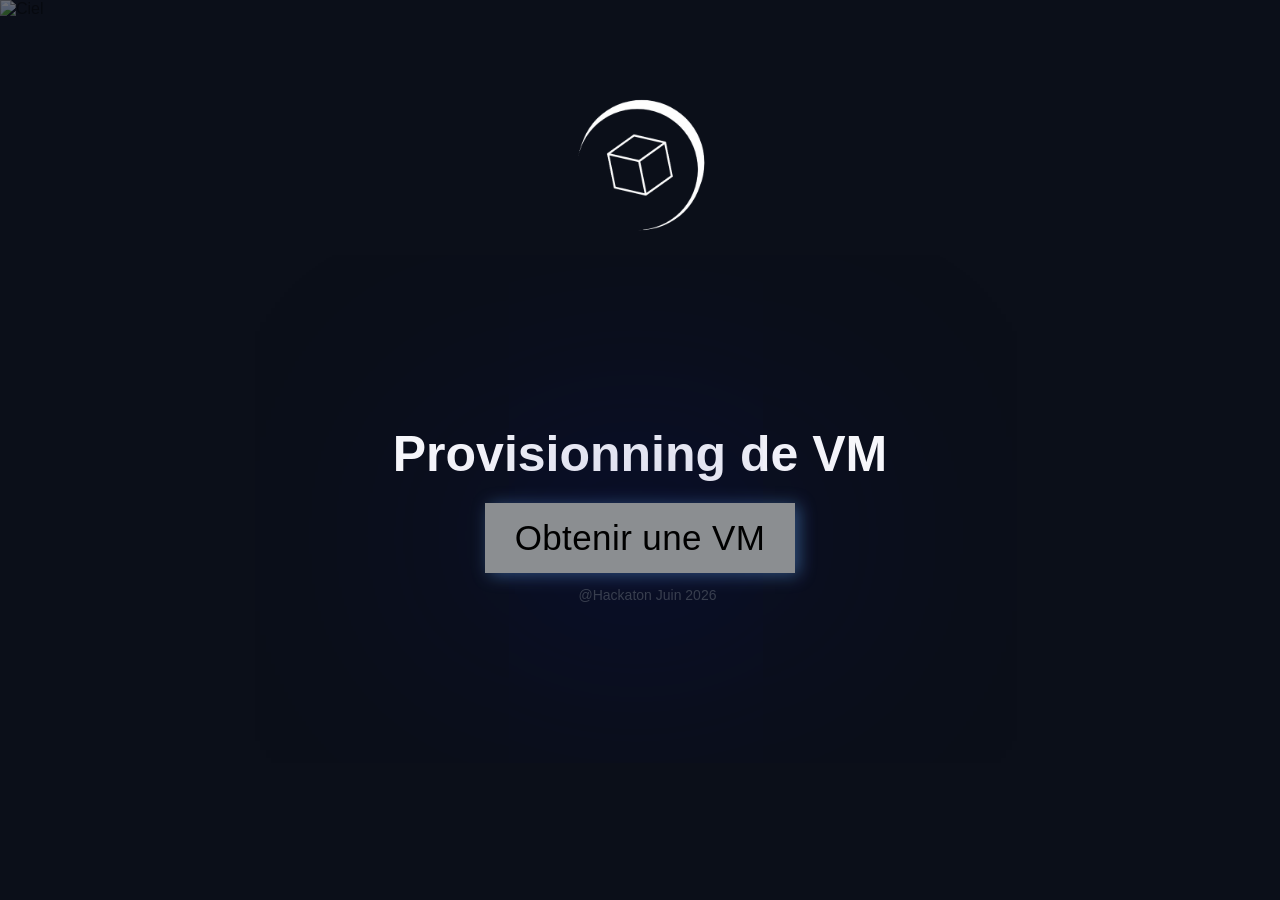
==== Index.html @ 028f9364 "Add files via upload V0.1 --- changements a venir --- base du design de la page --- a discuter en" ====
<!DOCTYPE html>
<html>
<head>
    <title>Site Plateforme Cloud GIT</title>
    <meta charset="utf-8">
    <link rel="stylesheet" href="style.css">
</head>
<body>

    <div class="hero">
        <img src="./images/Design sans titre (1).png" alt="Ciel" class="sky">
    </div>

    <div class="provisionningVM">
        <img src="./images/Logo.png" alt="Provisionning de VM" class="image">

        <h1 class="titre">Provisionning de VM</h1>

        <button class="obtenirVM" type="button">
            Obtenir une VM
        </button>

        <div class="vm-result" id="vmResult" style="display:none;">
            <p class="vm-info">IP : <span id="vmIP">-</span></p>
            <p class="vm-info">Utilisateur : <span id="vmUser">-</span></p>
            <p class="vm-info">Mot de passe : <span id="vmPassword">-</span></p>
            
            <button class="rendreVM" type="button" id="rendreVM">
                Rendre ma VM
            </button>
            <div class="vm-result" id="vmResult" style="display:none;">
            <p class=delete:"vm-info">IP : <span id="vmIP">-</span></p>
            <p class=delete:"vm-info">Utilisateur : <span id="vmUser">-</span></p>
            <p class=delete:"vm-info">Mot de passe : <span id="vmPassword">-</span></p>
        </div>
    </div>

    <footer>
        <p class="footer">@Hackaton Juin 2026</p>
    </footer>

    <script src="script.js"></script>
</body>
</html>
---- style.css ----
body {
    background-color: #0B0F19; 
    margin: 0;
    padding: 0;
    min-height: 100vh;
    position: relative;
    overflow-x: hidden;
    font-family: 'JetBrains Mono', sans-serif;
}


.hero {
    position: absolute;
    top: 0;
    left: 0;
    width: 100%;
    height: 60vh; 
    z-index: 1;
    pointer-events: none; 
}

.hero::after {
    content: "";
    position: absolute;
    bottom: 0;
    left: 0;
    width: 100%;
    height: 100%; 
    background: linear-gradient(to bottom, rgba(11, 15, 25, 0) 0%, #0B0F19 100%);
    z-index: 2;
}

.sky {
    width: 100%;
    height: 100%;
    object-fit: cover;
    opacity: 0.4; 
}

.provisionningVM {
    position: absolute;
    top: 5vh; 
    left: 0;
    width: 100%;
    z-index: 3; 
    display: flex;
    flex-direction: column;
    align-items: center;
    justify-content: flex-start; 
    box-sizing: border-box;
    padding: 20px;
    height: auto; 
}


.image {
    width: 200px;
    height: 200px;
    object-fit: cover;
    margin-bottom: 150px; 
    filter: brightness(0) invert(1);
}


body h1 {
    text-align: center;
    color: #ffffff;
    font-size: 50px;
    margin: 10px 0 20px 0; 
}


.obtenirVM {
    padding: 15px 30px;
    color: rgb(0, 0, 0);
    font-size: 35px; 
    font-family: inherit, sans-serif;
    cursor: pointer;
    border: none;
    transition: transform 0.2s ease;
    margin-top: 0; 
}

.obtenirVM:hover {
    transform: scale(1.05); 
}

.footer {
    position: flex;
    bottom: 0;
    margin-left: 15px;
    opacity: 0.45;
    background-color: none;
    color: #717881;
    font-size: 14px;
}

/*Source: https://uiverse.io/barisdogansutcu/black-duck-67*/
button {
 display: flex;
 align-items: center;
 justify-content: center;
 gap: 10px;
 font-family: inherit;
 font-size: 13px;
 font-weight: 500;
 letter-spacing: 0.4px;
 color: #000000;
 background-color: #8b8e91;
 border-style: solid;
 border-width: 2px 2px 2px 2px;
 border-color: rgba(255, 255, 255, 0.333);
 padding: 16px 24px 16px 28px;
 transform: translate(0px, 0px) rotate(0deg);
 transition: 0.2s;
 box-shadow: -4px -2px 450px 0px #061081c2, 4px 2px 16px 0px rgb(95 157 231 / 48%);
}

button:hover {
 color: #516d91;
 background-color: #E5EDF5;
 box-shadow: -2px -1px 8px 0px #ffffff, 2px 1px 8px 0px rgb(95 157 231 / 48%);
}

.vm-info{
    padding: 15px 30px;
    color: rgb(255, 255, 255);
    font-size: 15px; 
    font-family: inherit, sans-serif;
    cursor: pointer;
    border: none;
    transition: transform 0.2s ease;
    margin-top: 0; 
}


button:active {
 box-shadow: none;
}
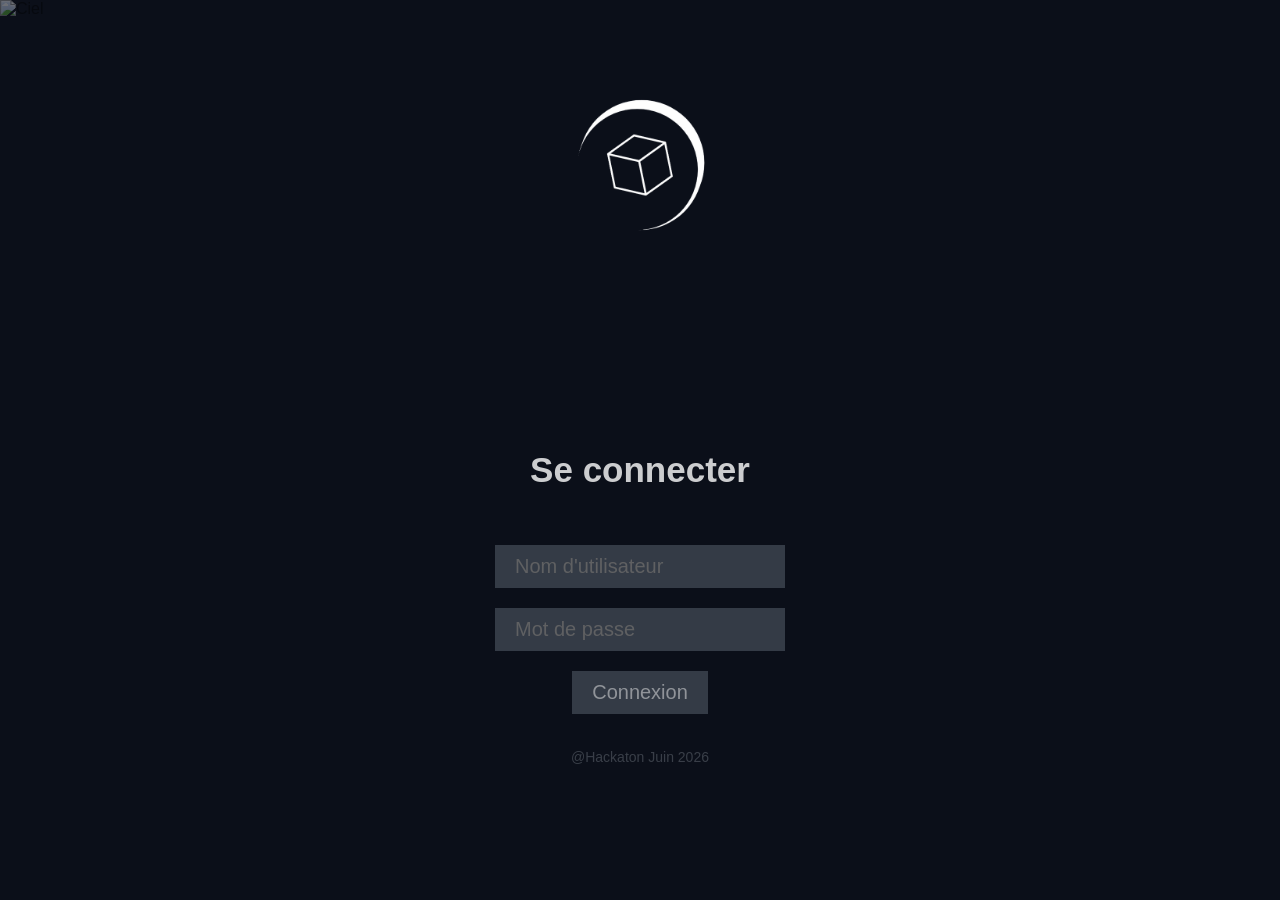
==== commit 1f72af57: "Add files via upload" ====
--- a/Index.html
+++ b/Index.html
@@ -14,31 +14,41 @@
     <div class="provisionningVM">
         <img src="./images/Logo.png" alt="Provisionning de VM" class="image">
 
-        <h1 class="titre">Provisionning de VM</h1>
-
-        <button class="obtenirVM" type="button">
-            Obtenir une VM
-        </button>
-
-        <div class="vm-result" id="vmResult" style="display:none;">
-            <p class="vm-info">IP : <span id="vmIP">-</span></p>
-            <p class="vm-info">Utilisateur : <span id="vmUser">-</span></p>
-            <p class="vm-info">Mot de passe : <span id="vmPassword">-</span></p>
-            
-            <button class="rendreVM" type="button" id="rendreVM">
-                Rendre ma VM
-            </button>
-            <div class="vm-result" id="vmResult" style="display:none;">
-            <p class=delete:"vm-info">IP : <span id="vmIP">-</span></p>
-            <p class=delete:"vm-info">Utilisateur : <span id="vmUser">-</span></p>
-            <p class=delete:"vm-info">Mot de passe : <span id="vmPassword">-</span></p>
-        </div>
-    </div>
-
+            <h1 class="connexion">Se connecter</h1>
+            <input class="Login" type="text" id="username" placeholder="Nom d'utilisateur" class="input-field">
+            <input class="Login" type="password" id="password" placeholder="Mot de passe" class="input-field">
+            <button class="connexion-button" type="button" id="loginButton">Connexion</button>
     <footer>
         <p class="footer">@Hackaton Juin 2026</p>
     </footer>
 
     <script src="script.js"></script>
+
+    <div class="Connexion"></div>
+        
+    </div>
 </body>
-</html>+</html>
+
+
+
+<!-- <h1 class="titre">Provisionning de VM</h1>
+
+       <button class="obtenirVM" type="button">
+            Obtenir une VM
+        </button>
+
+     <div class="vm-result" id="vmResult" style="display:none;">
+            <p class="vm-info">IP : <span id="vmIP">-</span></p>
+           <p class="vm-info">Utilisateur : <span id="vmUser">-</span></p>
+           <p class="vm-info">Mot de passe : <span id="vmPassword">-</span></p>
+          
+           <button class="rendreVM" type="button" id="rendreVM">
+               Rendre ma VM
+           </button>
+           <div class="vm-result" id="vmResult" style="display:none;">
+           <p class=delete:"vm-info">IP : <span id="vmIP">-</span></p>
+           <p class="vm-info">Utilisateur : <span id="vmUser">-</span></p>
+           <p class="vm-info">Mot de passe : <span id="vmPassword">-</span></p>
+       </div>
+   </div> -->
--- a/style.css
+++ b/style.css
@@ -37,21 +37,20 @@
     opacity: 0.4; 
 }
 
-.provisionningVM {
-    position: absolute;
-    top: 5vh; 
-    left: 0;
-    width: 100%;
-    z-index: 3; 
-    display: flex;
-    flex-direction: column;
-    align-items: center;
-    justify-content: flex-start; 
-    box-sizing: border-box;
-    padding: 20px;
-    height: auto; 
-}
-
+    .provisionningVM {
+        position: absolute;
+        top: 5vh; 
+        left: 0;
+        width: 100%;
+        z-index: 3; 
+        display: flex;
+        flex-direction: column;
+        align-items: center;
+        justify-content: flex-start; 
+        box-sizing: border-box;
+        padding: 20px;
+        height: auto; 
+    }
 
 .image {
     width: 200px;
@@ -60,7 +59,6 @@
     margin-bottom: 150px; 
     filter: brightness(0) invert(1);
 }
-
 
 body h1 {
     text-align: center;
@@ -86,16 +84,85 @@
 }
 
 .footer {
-    position: flex;
     bottom: 0;
-    margin-left: 15px;
+    margin-top: 35px;
     opacity: 0.45;
     background-color: none;
     color: #717881;
     font-size: 14px;
 }
 
-/*Source: https://uiverse.io/barisdogansutcu/black-duck-67*/
+.Login {
+    padding: 10px 20px;
+    width: 250px;
+    color: rgb(255, 255, 255);
+    background-color: rgb(63, 71, 82);
+    font-size: 20px; 
+    font-family: inherit, sans-serif;
+    border: none;
+    display: block;
+    margin-top: 20px;
+    opacity: 0.8;
+}
+.Login:hover {
+    background-color: rgb(80, 90, 100);
+    opacity: 1;
+}
+
+.connexion-button{
+    padding: 10px 20px;
+    display: block;
+    margin: 20px auto 0 auto;
+    color: rgba(255, 255, 255, 0.6);
+    background-color: rgb(63, 71, 82);
+    font-size: 20px; 
+    font-family: inherit, sans-serif;
+    border: none;
+    margin-top: 20px;
+    opacity: 0.8;
+}
+
+button {
+    padding: 10px 20px;
+    color: rgb(255, 255, 255);
+    background-color: rgb(63, 71, 82);
+    font-size: 20px; 
+    font-family: inherit; 
+    border: none;
+    cursor: pointer; 
+    margin-top: 20px;
+    opacity: 0.8;
+}
+button:hover {
+    background-color: rgb(80, 90, 100);
+    opacity: 1;
+}
+
+.connexion {
+    padding: 15px 30px;
+    color: rgb(253, 253, 253);
+    font-size: 35px; 
+    font-family: inherit, sans-serif;
+    border: none;
+    margin-top: 20px; 
+    opacity: 0.8;
+}
+
+.vm-info{
+    padding: 10px 30px;
+    color: rgb(255, 255, 255);
+    font-size: 15px; 
+    font-family: inherit, sans-serif;
+    cursor: pointer;
+    border: none;
+    transition: transform 0.2s ease;
+    margin-top: 0; 
+}
+
+/*button:active {
+ box-shadow: none;
+}
+Source: https://uiverse.io/barisdogansutcu/black-duck-67
 button {
  display: flex;
  align-items: center;
@@ -115,25 +182,8 @@
  transition: 0.2s;
  box-shadow: -4px -2px 450px 0px #061081c2, 4px 2px 16px 0px rgb(95 157 231 / 48%);
 }
-
 button:hover {
  color: #516d91;
  background-color: #E5EDF5;
  box-shadow: -2px -1px 8px 0px #ffffff, 2px 1px 8px 0px rgb(95 157 231 / 48%);
-}
-
-.vm-info{
-    padding: 15px 30px;
-    color: rgb(255, 255, 255);
-    font-size: 15px; 
-    font-family: inherit, sans-serif;
-    cursor: pointer;
-    border: none;
-    transition: transform 0.2s ease;
-    margin-top: 0; 
-}
-
-
-button:active {
- box-shadow: none;
-}+}*/
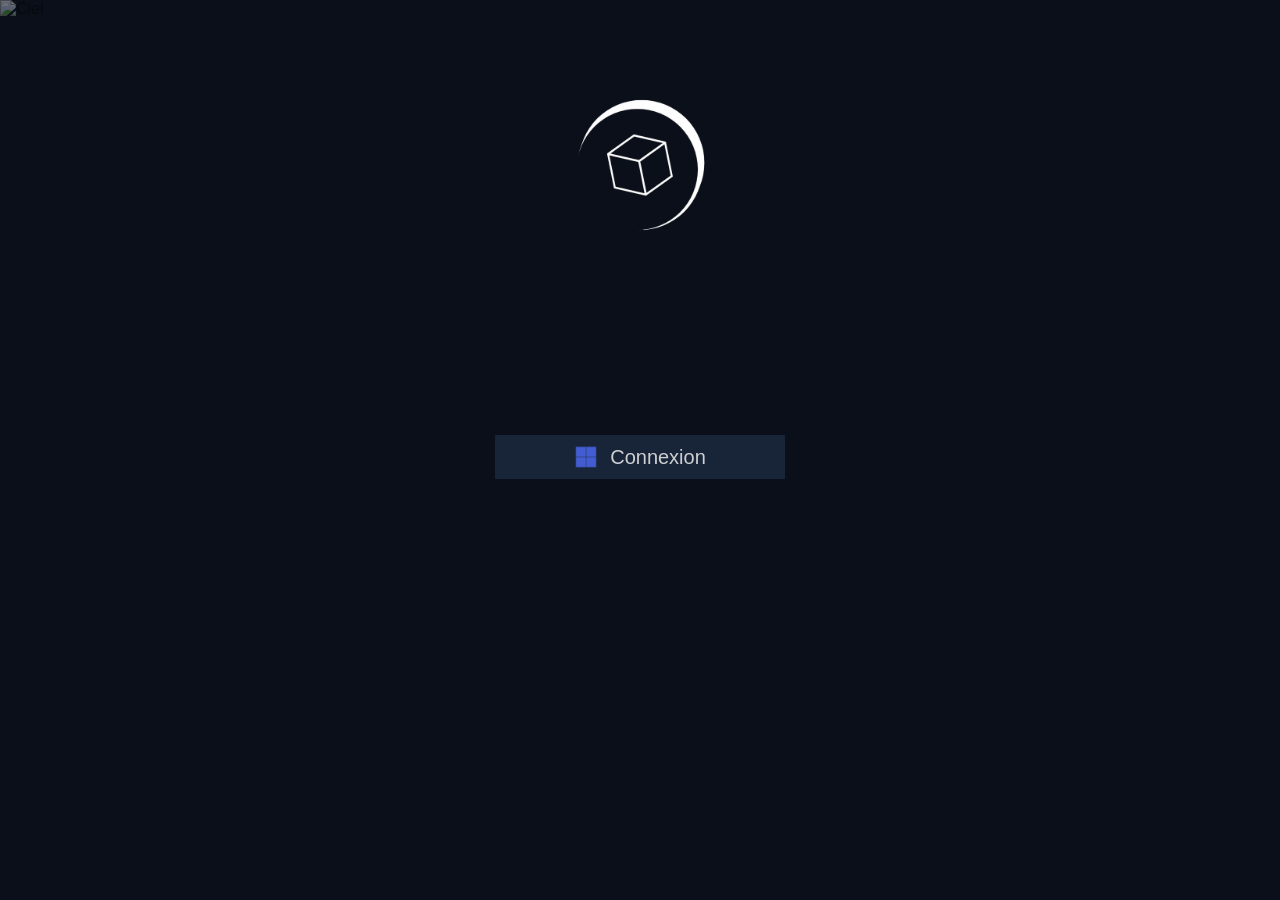
==== commit 8c9ef32c: "Add files via upload" ====
--- a/Index.html
+++ b/Index.html
@@ -1,54 +1,24 @@
 <!DOCTYPE html>
-<html>
+<html lang="fr">
 <head>
+    <meta charset="utf-8">
     <title>Site Plateforme Cloud GIT</title>
-    <meta charset="utf-8">
     <link rel="stylesheet" href="style.css">
 </head>
 <body>
 
     <div class="hero">
-        <img src="./images/Design sans titre (1).png" alt="Ciel" class="sky">
+        <img src="images/fond.png" alt="Ciel" class="sky">
     </div>
 
     <div class="provisionningVM">
-        <img src="./images/Logo.png" alt="Provisionning de VM" class="image">
-
-            <h1 class="connexion">Se connecter</h1>
-            <input class="Login" type="text" id="username" placeholder="Nom d'utilisateur" class="input-field">
-            <input class="Login" type="password" id="password" placeholder="Mot de passe" class="input-field">
-            <button class="connexion-button" type="button" id="loginButton">Connexion</button>
-    <footer>
-        <p class="footer">@Hackaton Juin 2026</p>
-    </footer>
+        <img src="images/Logo.png" alt="Provisionning de VM" class="image">
+        <a href="/login" class="connexion-button">
+            <img src="images/LogoMicrosoft.png" alt="Logo Microsoft" class="microsoft-logo">
+            Connexion
+        </a>
+    </div>
 
     <script src="script.js"></script>
-
-    <div class="Connexion"></div>
-        
-    </div>
 </body>
 </html>
-
-
-
-<!-- <h1 class="titre">Provisionning de VM</h1>
-
-       <button class="obtenirVM" type="button">
-            Obtenir une VM
-        </button>
-
-     <div class="vm-result" id="vmResult" style="display:none;">
-            <p class="vm-info">IP : <span id="vmIP">-</span></p>
-           <p class="vm-info">Utilisateur : <span id="vmUser">-</span></p>
-           <p class="vm-info">Mot de passe : <span id="vmPassword">-</span></p>
-          
-           <button class="rendreVM" type="button" id="rendreVM">
-               Rendre ma VM
-           </button>
-           <div class="vm-result" id="vmResult" style="display:none;">
-           <p class=delete:"vm-info">IP : <span id="vmIP">-</span></p>
-           <p class="vm-info">Utilisateur : <span id="vmUser">-</span></p>
-           <p class="vm-info">Mot de passe : <span id="vmPassword">-</span></p>
-       </div>
-   </div> -->
--- a/style.css
+++ b/style.css
@@ -7,7 +7,6 @@
     overflow-x: hidden;
     font-family: 'JetBrains Mono', sans-serif;
 }
-
 
 .hero {
     position: absolute;
@@ -37,20 +36,20 @@
     opacity: 0.4; 
 }
 
-    .provisionningVM {
-        position: absolute;
-        top: 5vh; 
-        left: 0;
-        width: 100%;
-        z-index: 3; 
-        display: flex;
-        flex-direction: column;
-        align-items: center;
-        justify-content: flex-start; 
-        box-sizing: border-box;
-        padding: 20px;
-        height: auto; 
-    }
+.provisionningVM {
+    position: absolute;
+    top: 5vh; 
+    left: 0;
+    width: 100%;
+    z-index: 3; 
+    display: flex;
+    flex-direction: column;
+    align-items: center;
+    justify-content: flex-start; 
+    box-sizing: border-box;
+    padding: 20px;
+    height: auto; 
+}
 
 .image {
     width: 200px;
@@ -66,7 +65,6 @@
     font-size: 50px;
     margin: 10px 0 20px 0; 
 }
-
 
 .obtenirVM {
     padding: 15px 30px;
@@ -87,56 +85,65 @@
     bottom: 0;
     margin-top: 35px;
     opacity: 0.45;
-    background-color: none;
+    background-color: transparent;
     color: #717881;
     font-size: 14px;
 }
 
-.Login {
+.connexion-button {
+    display: inline-flex;
+    align-items: center;
+    justify-content: center;
+    gap: 12px; 
     padding: 10px 20px;
-    width: 250px;
+    min-width: 250px;
     color: rgb(255, 255, 255);
-    background-color: rgb(63, 71, 82);
+    background-color: rgb(28, 43, 65);
     font-size: 20px; 
     font-family: inherit, sans-serif;
+    text-decoration: none;
     border: none;
-    display: block;
+    cursor: pointer;
     margin-top: 20px;
     opacity: 0.8;
+    transition: background-color 0.2s ease, opacity 0.2s ease;
 }
-.Login:hover {
+
+.microsoft-logo {
+    width: 24px; 
+    height: 24px;
+    object-fit: contain; 
+}
+
+.connexion-button:hover {
     background-color: rgb(80, 90, 100);
     opacity: 1;
 }
 
-.connexion-button{
-    padding: 10px 20px;
-    display: block;
-    margin: 20px auto 0 auto;
-    color: rgba(255, 255, 255, 0.6);
-    background-color: rgb(63, 71, 82);
-    font-size: 20px; 
+.vm-info {
+    padding: 10px 30px;
+    color: rgb(255, 255, 255);
+    font-size: 15px; 
     font-family: inherit, sans-serif;
+    cursor: pointer;
     border: none;
-    margin-top: 20px;
-    opacity: 0.8;
+    transition: transform 0.2s ease;
+    margin-top: 0; 
 }
 
-button {
-    padding: 10px 20px;
-    color: rgb(255, 255, 255);
-    background-color: rgb(63, 71, 82);
-    font-size: 20px; 
-    font-family: inherit; 
-    border: none;
-    cursor: pointer; 
-    margin-top: 20px;
-    opacity: 0.8;
-}
-button:hover {
-    background-color: rgb(80, 90, 100);
-    opacity: 1;
-}
+.Microsoft {
+        padding: 10px 30px;
+        color: rgb(0, 0, 0);
+        outline: rgba(4, 14, 59, 0.534) solid 2px;
+        background-color: rgb(67, 78, 92);
+        font-size: 15px; 
+        font-family: inherit, sans-serif;
+        cursor: pointer;
+        border: none;
+        transition: transform 0.2s ease;
+        margin-top: 0; 
+    }
+
 
 .connexion {
     padding: 15px 30px;
@@ -157,33 +164,4 @@
     border: none;
     transition: transform 0.2s ease;
     margin-top: 0; 
-}
-
-/*button:active {
- box-shadow: none;
-}
-Source: https://uiverse.io/barisdogansutcu/black-duck-67
-button {
- display: flex;
- align-items: center;
- justify-content: center;
- gap: 10px;
- font-family: inherit;
- font-size: 13px;
- font-weight: 500;
- letter-spacing: 0.4px;
- color: #000000;
- background-color: #8b8e91;
- border-style: solid;
- border-width: 2px 2px 2px 2px;
- border-color: rgba(255, 255, 255, 0.333);
- padding: 16px 24px 16px 28px;
- transform: translate(0px, 0px) rotate(0deg);
- transition: 0.2s;
- box-shadow: -4px -2px 450px 0px #061081c2, 4px 2px 16px 0px rgb(95 157 231 / 48%);
-}
-button:hover {
- color: #516d91;
- background-color: #E5EDF5;
- box-shadow: -2px -1px 8px 0px #ffffff, 2px 1px 8px 0px rgb(95 157 231 / 48%);
-}*/+}
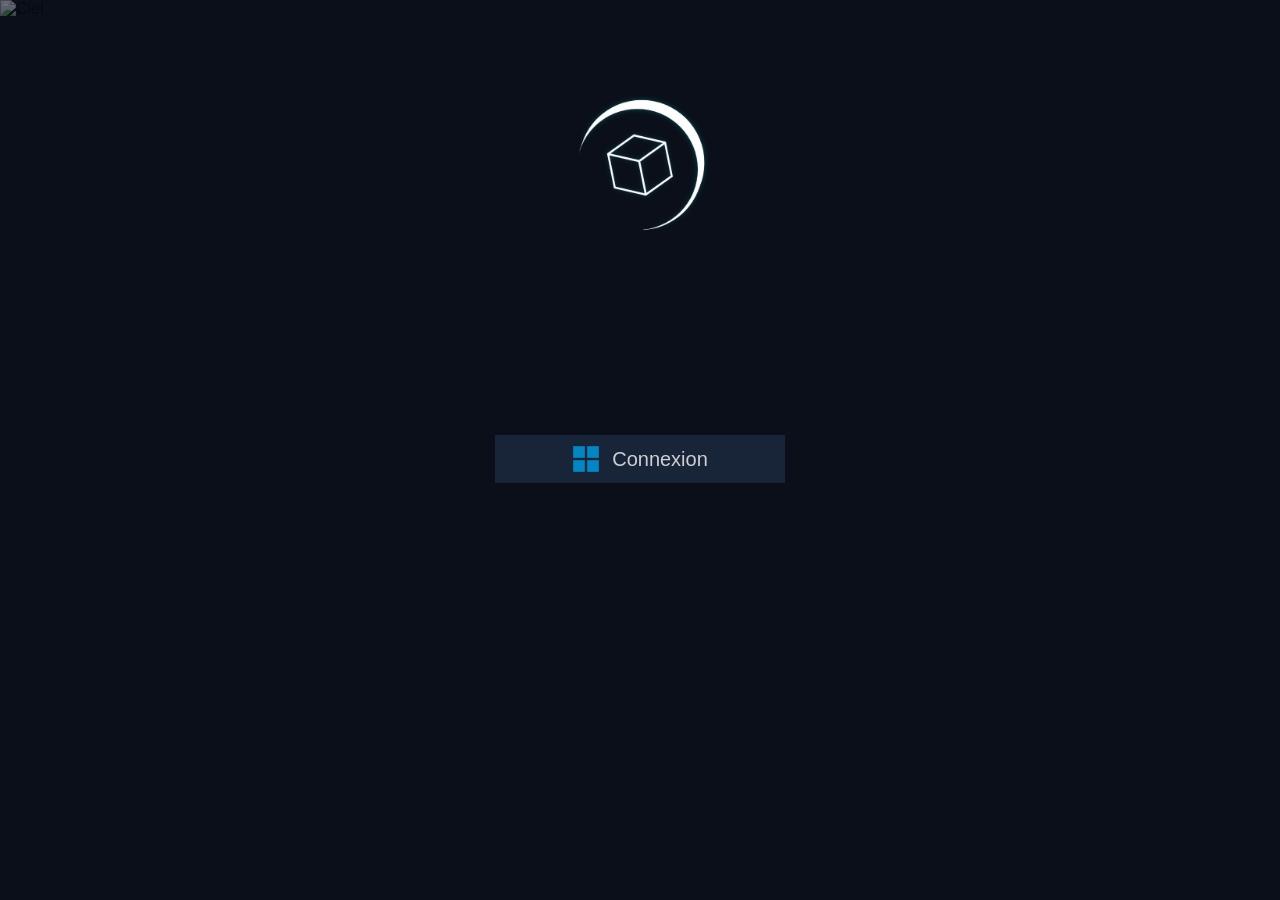
==== commit 10d6bad9: "Add files via upload" ====
--- a/Index.html
+++ b/Index.html
@@ -14,11 +14,15 @@
     <div class="provisionningVM">
         <img src="images/Logo.png" alt="Provisionning de VM" class="image">
         <a href="/login" class="connexion-button">
-            <img src="images/LogoMicrosoft.png" alt="Logo Microsoft" class="microsoft-logo">
+            <svg class="microsoft-logo" viewBox="0 0 24 24" aria-label="Microsoft">
+        <rect x="1" y="1" width="10" height="10" fill="#00A4EF"/>
+        <rect x="13" y="1" width="10" height="10" fill="#00A4EF"/>
+        <rect x="1" y="13" width="10" height="10" fill="#00A4EF"/>
+        <rect x="13" y="13" width="10" height="10" fill="#00A4EF"/>
+    </svg>
             Connexion
         </a>
     </div>
-
     <script src="script.js"></script>
 </body>
-</html>
+</html>
--- a/style.css
+++ b/style.css
@@ -56,7 +56,12 @@
     height: 200px;
     object-fit: cover;
     margin-bottom: 150px; 
-    filter: brightness(0) invert(1);
+    filter:
+    invert(1)
+    drop-shadow(0 0 1px #00ffff12)
+    drop-shadow(0 0 2px #00ffff13)
+    drop-shadow(0 0 3px #00ffff14)
+    drop-shadow(0 0 4px #00ffff15);
 }
 
 body h1 {
@@ -110,9 +115,9 @@
 }
 
 .microsoft-logo {
-    width: 24px; 
-    height: 24px;
-    object-fit: contain; 
+    width: 28px;
+    height: 28px;
+    flex-shrink: 0;
 }
 
 .connexion-button:hover {
